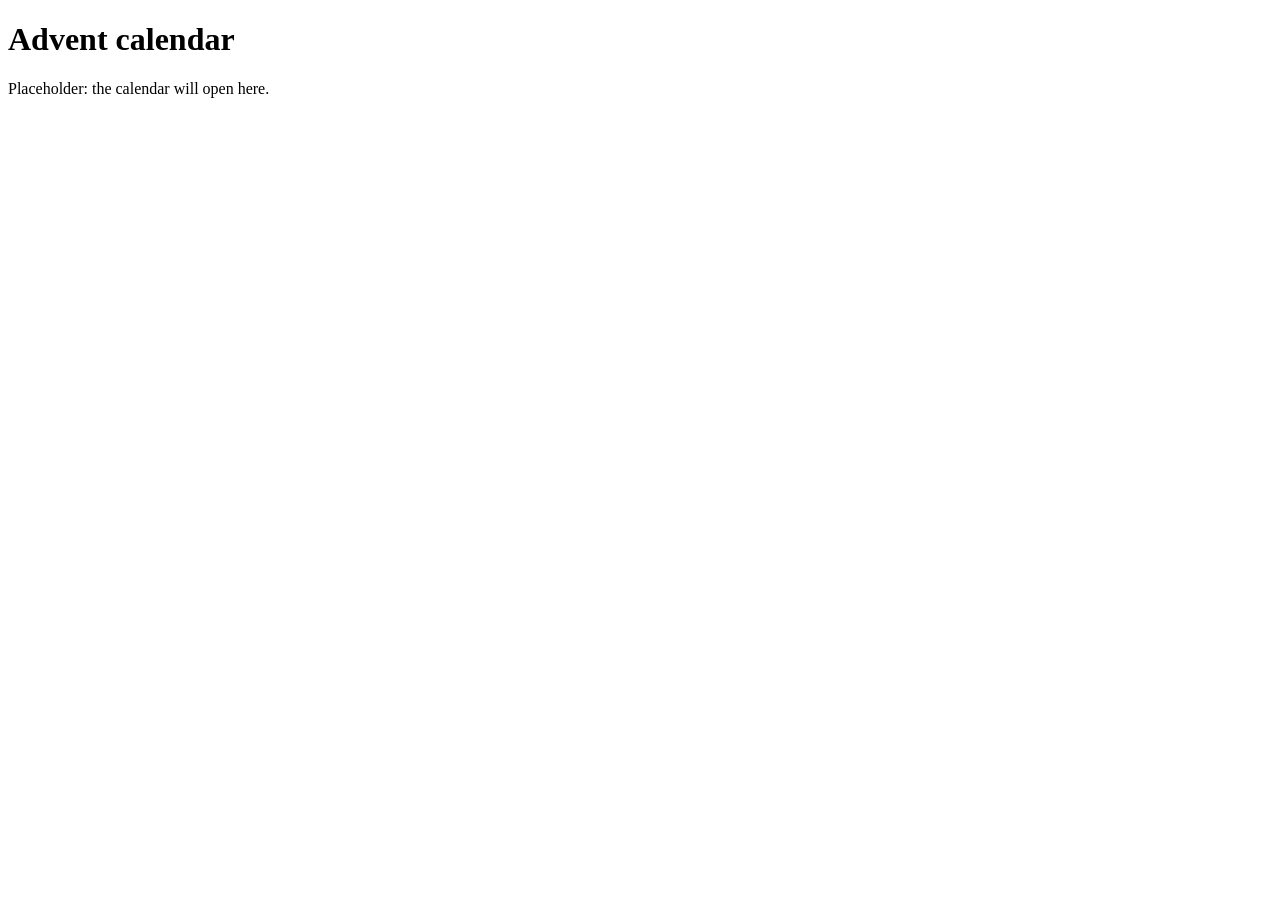
==== site/advent/index.html @ e506be7b "Advent iteration 0: page skeleton and tests Deployed checks and node --test still outstanding.  Co-A" ====
<!doctype html>
<html lang="en" data-theme="classic">
<head>
<meta charset="utf-8">
<meta name="viewport" content="width=device-width, initial-scale=1">
<title>Advent calendar</title>
<link rel="icon" href="/advent/icon.svg" type="image/svg+xml">
<link rel="stylesheet" href="/shared/style.css">
<link rel="stylesheet" href="/advent/css/style.css">
<script type="module" src="/advent/js/recipient.js"></script>
</head>
<body>
<main class="page">
<h1>Advent calendar</h1>
<p>Placeholder: the calendar will open here.</p>
</main>
</body>
</html>
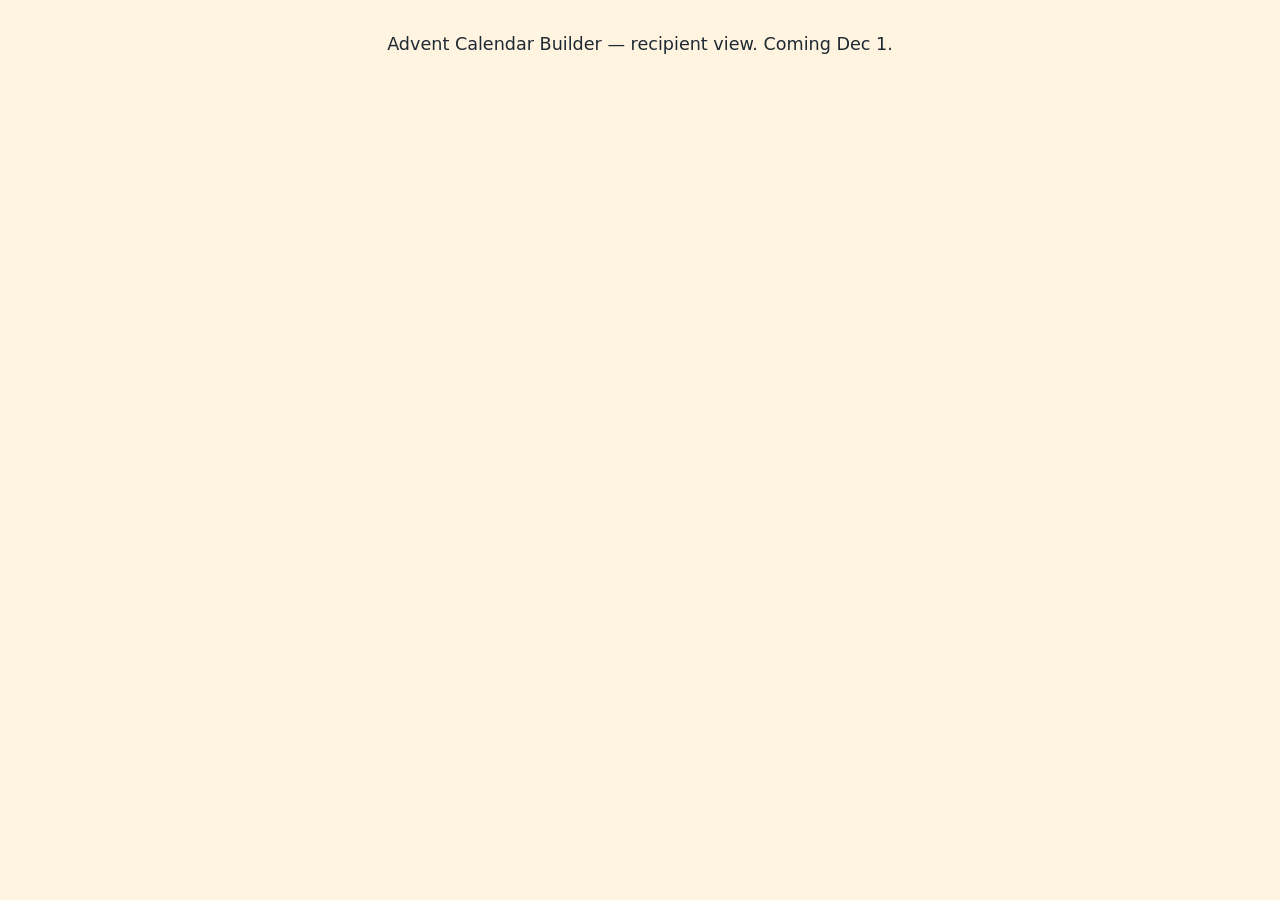
==== commit 851d3b96: "Advent iteration 0: skeleton and tests Co-Authored-By: Claude Sonnet 5.5 <noreply@anthropic.com>" ====
--- a/site/advent/index.html
+++ b/site/advent/index.html
@@ -1,18 +1,16 @@
 <!doctype html>
-<html lang="en" data-theme="classic">
+<html lang="en">
 <head>
 <meta charset="utf-8">
 <meta name="viewport" content="width=device-width, initial-scale=1">
-<title>Advent calendar</title>
-<link rel="icon" href="/advent/icon.svg" type="image/svg+xml">
-<link rel="stylesheet" href="/shared/style.css">
-<link rel="stylesheet" href="/advent/css/style.css">
-<script type="module" src="/advent/js/recipient.js"></script>
+<title>Advent Calendar Builder</title>
+<link rel="stylesheet" href="../shared/style.css">
+<link rel="stylesheet" href="css/style.css">
 </head>
 <body>
-<main class="page">
-<h1>Advent calendar</h1>
-<p>Placeholder: the calendar will open here.</p>
+<main class="advent-page">
+<p class="placeholder">Advent Calendar Builder — recipient view. Coming Dec 1.</p>
 </main>
+<script type="module" src="js/index.js"></script>
 </body>
 </html>
--- a/site/shared/style.css
+++ b/site/shared/style.css
@@ -0,0 +1,19 @@
+:root {
+  --red: #C0392B;
+  --green: #2E7D5B;
+  --gold: #F2B134;
+  --navy: #1F3A5F;
+  --cream: #FFF4E0;
+  --text: #1F2933;
+  font-family: system-ui, sans-serif;
+}
+body { margin: 0; }
+
+/* Advent themes: set data-theme on <html>. The accent can be overridden with --accent. */
+:root, [data-theme="classic"] { --bg:#FFF4E0; --text:#1F2933; --accent:#C0392B; --accent2:#2E7D5B; --gold:#F2B134; --on-accent:#FFFFFF; }
+[data-theme="snowy-night"] { --bg:#14213D; --text:#F5F7FA; --accent:#F2B134; --accent2:#DCE6F2; --on-accent:#1F2933; }
+[data-theme="candy-cane"] { --bg:#FFF5F5; --text:#3B1F1F; --accent:#C62828; --accent2:#F8BBD0; --on-accent:#FFFFFF; }
+[data-theme="evergreen"] { --bg:#14342B; --text:#F3EFE0; --accent:#E0B04C; --accent2:#B23A48; --on-accent:#1F2933; }
+[data-theme="gingerbread"] { --bg:#FBEFE0; --text:#3A2416; --accent:#8B4A2B; --accent2:#D98E4A; --on-accent:#FFFFFF; }
+[data-theme="aurora"] { --bg:#0F1B2D; --text:#EAF2FF; --accent:#5EEAD4; --accent2:#A78BFA; --on-accent:#1F2933; }
+body { background: var(--bg); color: var(--text); }
--- a/site/advent/css/style.css
+++ b/site/advent/css/style.css
@@ -0,0 +1,26 @@
+/* Advent Calendar Builder: page layout only. Colours and themes live in
+   site/shared/style.css. Fluid from 360px to 1440px, mobile first. */
+
+.advent-page {
+  box-sizing: border-box;
+  width: 100%;
+  max-width: 1440px;
+  min-width: 360px;
+  margin: 0 auto;
+  padding: 1rem;
+  display: grid;
+  grid-template-columns: 1fr;
+  gap: 1rem;
+}
+
+.placeholder {
+  text-align: center;
+  font-size: 1.1rem;
+}
+
+/* The builder (edit.html) grows into two or three columns on wider screens. */
+@media (min-width: 900px) {
+  .advent-builder {
+    grid-template-columns: 1fr 1fr 1fr;
+  }
+}
